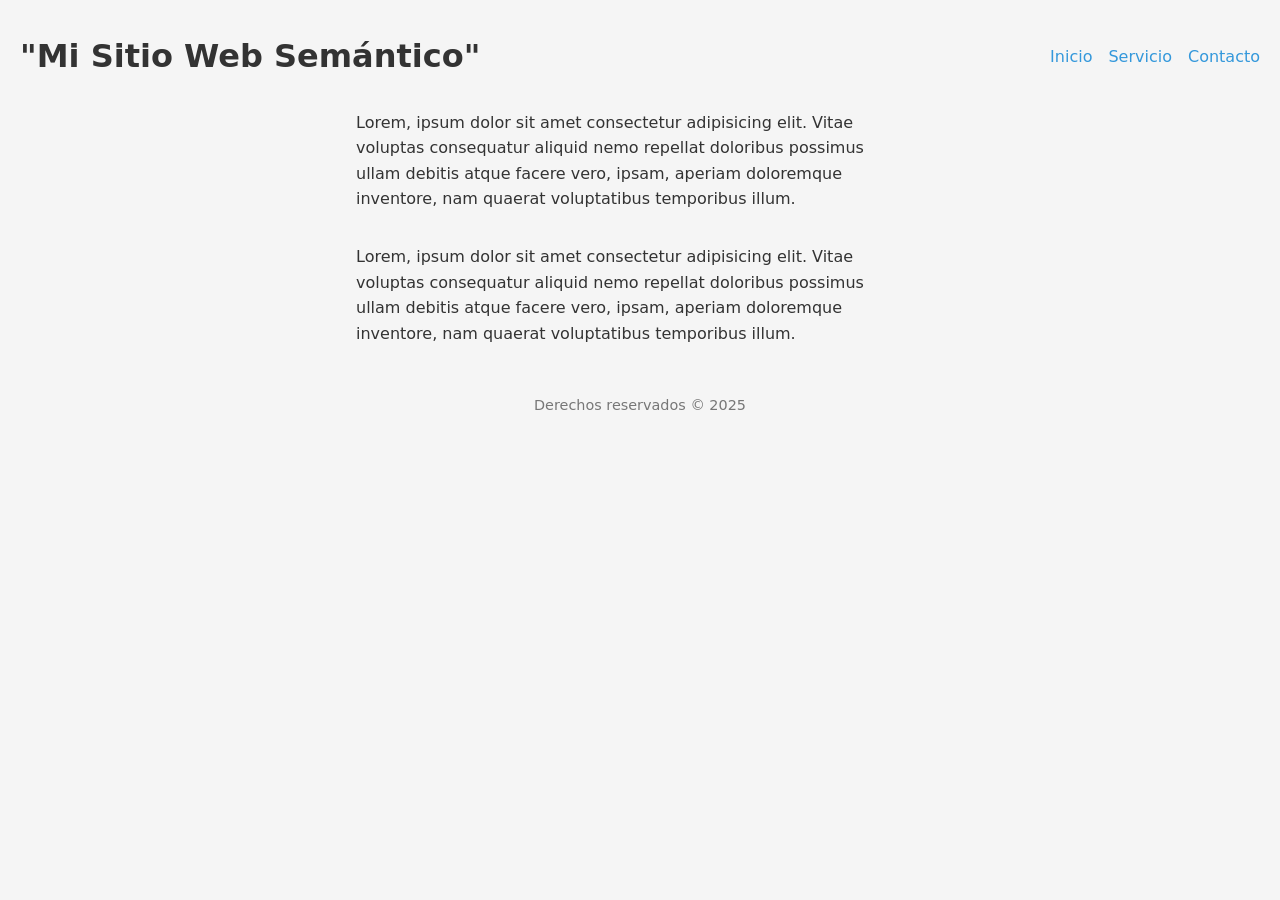
==== html-css/index.html @ 82dac1cd "add initial HTML and CSS files for the semantic website" ====
<!DOCTYPE html>
<html lang="en">
  <head>
    <meta charset="UTF-8" />
    <meta name="viewport" content="width=device-width, initial-scale=1.0" />
    <link rel="stylesheet" href="style.css" />
    <title>Document</title>
  </head>
  <body>
    <header>
      <div>
        <h1>"Mi Sitio Web Semántico"</h1>
      </div>
      <nav>
        <ul>
          <li><a href="">Inicio</a></li>
          <li><a href="">Servicio</a></li>
          <li><a href="">Contacto</a></li>
        </ul>
      </nav>
    </header>

    <main class="container">
      <div class="p-container">
        <p>
          Lorem, ipsum dolor sit amet consectetur adipisicing elit. Vitae
          voluptas consequatur aliquid nemo repellat doloribus possimus ullam
          debitis atque facere vero, ipsam, aperiam doloremque inventore, nam
          quaerat voluptatibus temporibus illum.
        </p>
        <p>
          Lorem, ipsum dolor sit amet consectetur adipisicing elit. Vitae
          voluptas consequatur aliquid nemo repellat doloribus possimus ullam
          debitis atque facere vero, ipsam, aperiam doloremque inventore, nam
          quaerat voluptatibus temporibus illum.
        </p>
      </div>
    </main>
    <footer>
      <p>Derechos reservados © 2025</p>
    </footer>
  </body>
</html>
---- html-css/style.css ----
* {
  font-family: system-ui, -apple-system, BlinkMacSystemFont, "Segoe UI", Roboto,
    Oxygen, Ubuntu, Cantarell, "Open Sans", "Helvetica Neue", sans-serif;
  box-sizing: border-box;
  margin: 0;
  padding: 0;
}

body {
  background-color: #f5f5f5;
  color: #333;
  line-height: 1.6;
  padding: 20px;
}

header {
  display: flex;
  justify-content: space-between;
  align-items: center;
  margin: 8px 0;

  & nav ul {
    display: flex;
    gap: 16px;
  }
}

ul {
  list-style: none;
  margin: 16px 0;
}

.container {
  max-width: 800px;
  margin: 0 auto;
}

.p-container {
  margin: 0 auto;

  & p {
    display: flex;
    justify-content: center;
    padding: 16px;
  }
}

p {
  max-width: 600px;
  margin: 0 auto;
  text-wrap: balance;
}

a {
  color: #3498db;
  text-decoration: none;
}

footer {
  text-align: center;
  margin: 32px 0;
  color: #777;
  font-size: 0.9em;
}
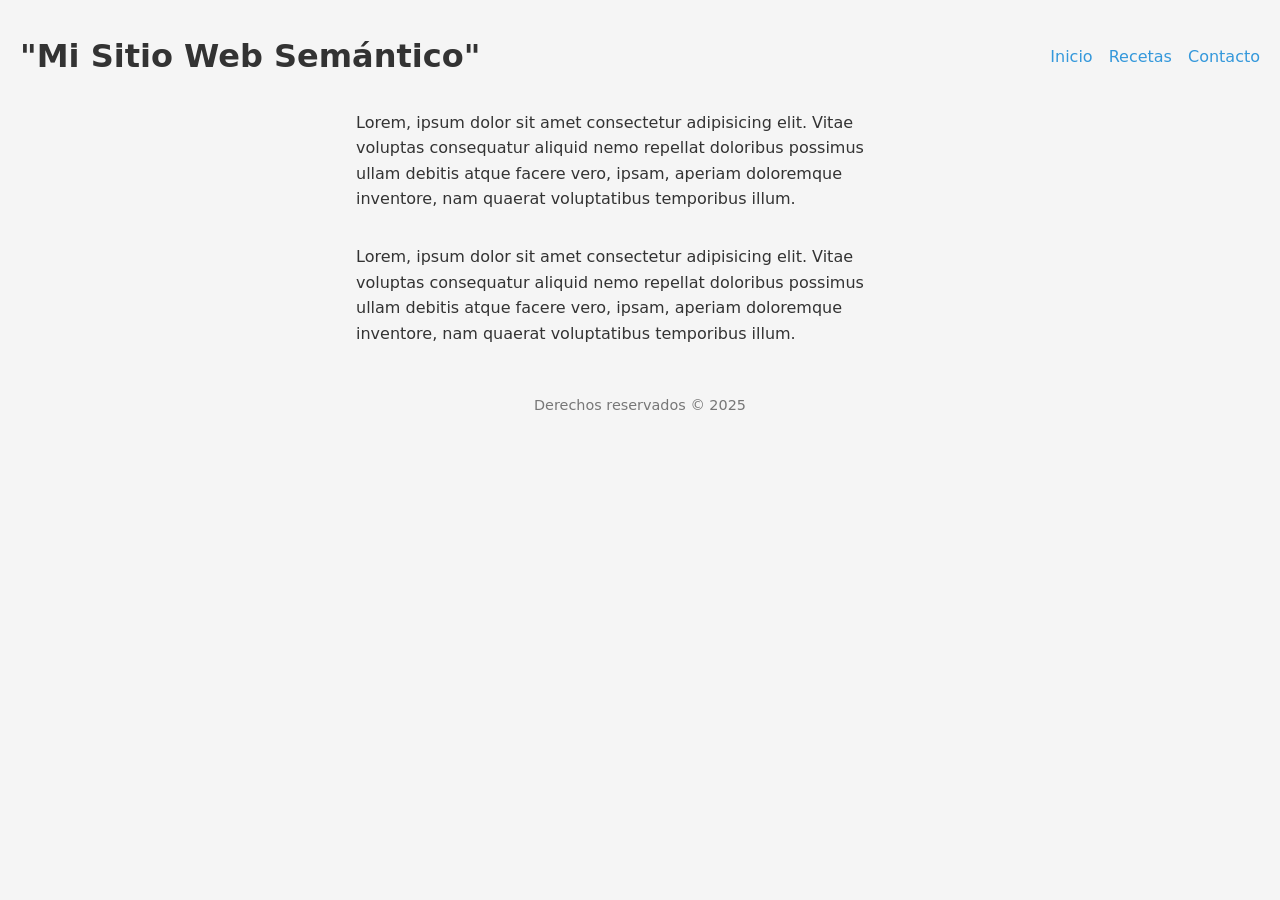
==== commit a62bcf8d: "add index.html" ====
--- a/html-css/index.html
+++ b/html-css/index.html
@@ -13,8 +13,8 @@
       </div>
       <nav>
         <ul>
-          <li><a href="">Inicio</a></li>
-          <li><a href="">Servicio</a></li>
+          <li><a href="./index.html">Inicio</a></li>
+          <li><a href="./receta.html">Recetas</a></li>
           <li><a href="">Contacto</a></li>
         </ul>
       </nav>
